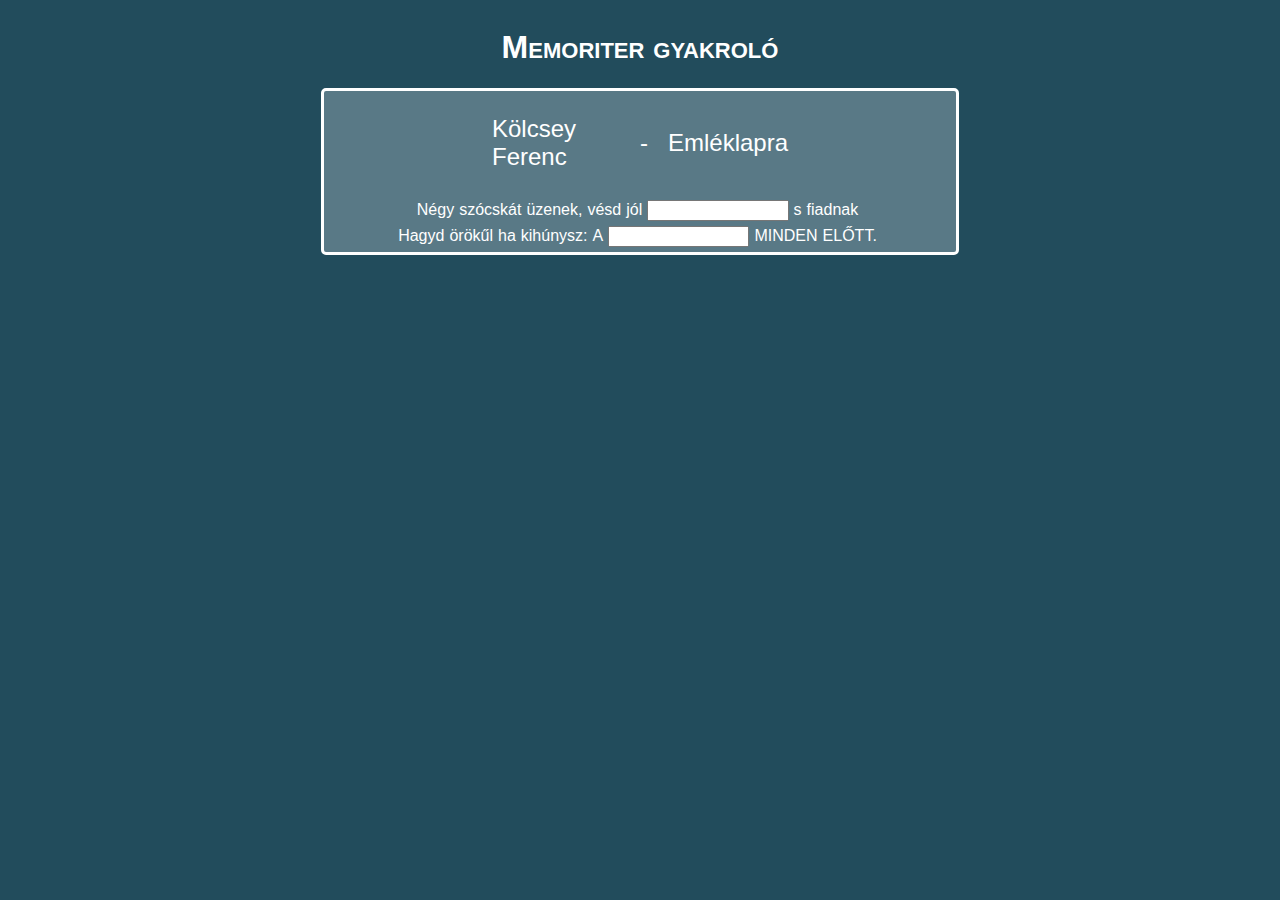
==== prototype.html @ 74a64ddb "Added all the poems" ====
<!DOCTYPE html>
<html lang="hu">

<head>
    <meta charset="UTF-8">
    <meta name="viewport" content="width=device-width, initial-scale=1.0">
    <title>Memoriter gyakorló</title>
    <link rel="stylesheet" href="style.css">
    <script src="index.js" defer></script>
</head>

<body>
    <h1>Memoriter gyakroló</h1>
    <div id="poem">
        <div id="poem-data">
            <p id="author">Kölcsey Ferenc</p>
            <p>-</p>
            <p id="title">Emléklapra</p>
        </div>
        <div id="poem-text">
            <div class="poem-line">
                <span class="poem-word">Négy </span>
                <span class="poem-word">szócskát </span>
                <span class="poem-word">üzenek, </span>
                <span class="poem-word">vésd </span>
                <span class="poem-word">jól </span>
                <input type="text" class="poem-word-input" id="word-0">
                <!-- <span class="poem-word">kebeledbe,</span> -->
                <span class="poem-word"> s </span>
                <span class="poem-word">fiadnak </span>
            </div>
            <div class="poem-line">
                <span class="poem-word">Hagyd </span>
                <span class="poem-word">örökűl </span>
                <span class="poem-word">ha </span>
                <span class="poem-word">kihúnysz: </span>
                <span class="poem-word">A </span>
                <input type="text" class="poem-word-input" id="word-0">
                <!--<span class="poem-word">HAZA</span> -->
                <span class="poem-word"> MINDEN </span>
                <span class="poem-word">ELŐTT.</span>
            </div>
        </div>
    </div>
</body>

</html>
---- style.css ----
body {
  background-color: rgb(34, 76, 92);
  color: white;
  font-family: 'Arial', sans-serif;
  display: flex;
  flex-direction: column;
  justify-content: center;
  align-items: center;
}
h1 {
  font-variant: small-caps;
  text-align: center;
}
#poem {
  background-color: rgb(89, 121, 134);
  width: 50%;
  border-style: solid;
  border-radius: 5px;
}
#poem-data {
  margin: 0 auto;
  width: 50%;
  display: flex;
  flex-direction: row;
  justify-content: center;
  align-items: center;
}

#poem-data p {
  padding-left: 10px;
  margin-right: 10px;
  font-size: 150%;
}

div.poem-line {
  margin: 5px;
  display: flex;
  flex-direction: row;
  justify-content: center;
  align-items: center;
}

span.poem-word {
  margin-right: 5px;
}

input {
  width: 10em;
  margin-right: 5px;
}
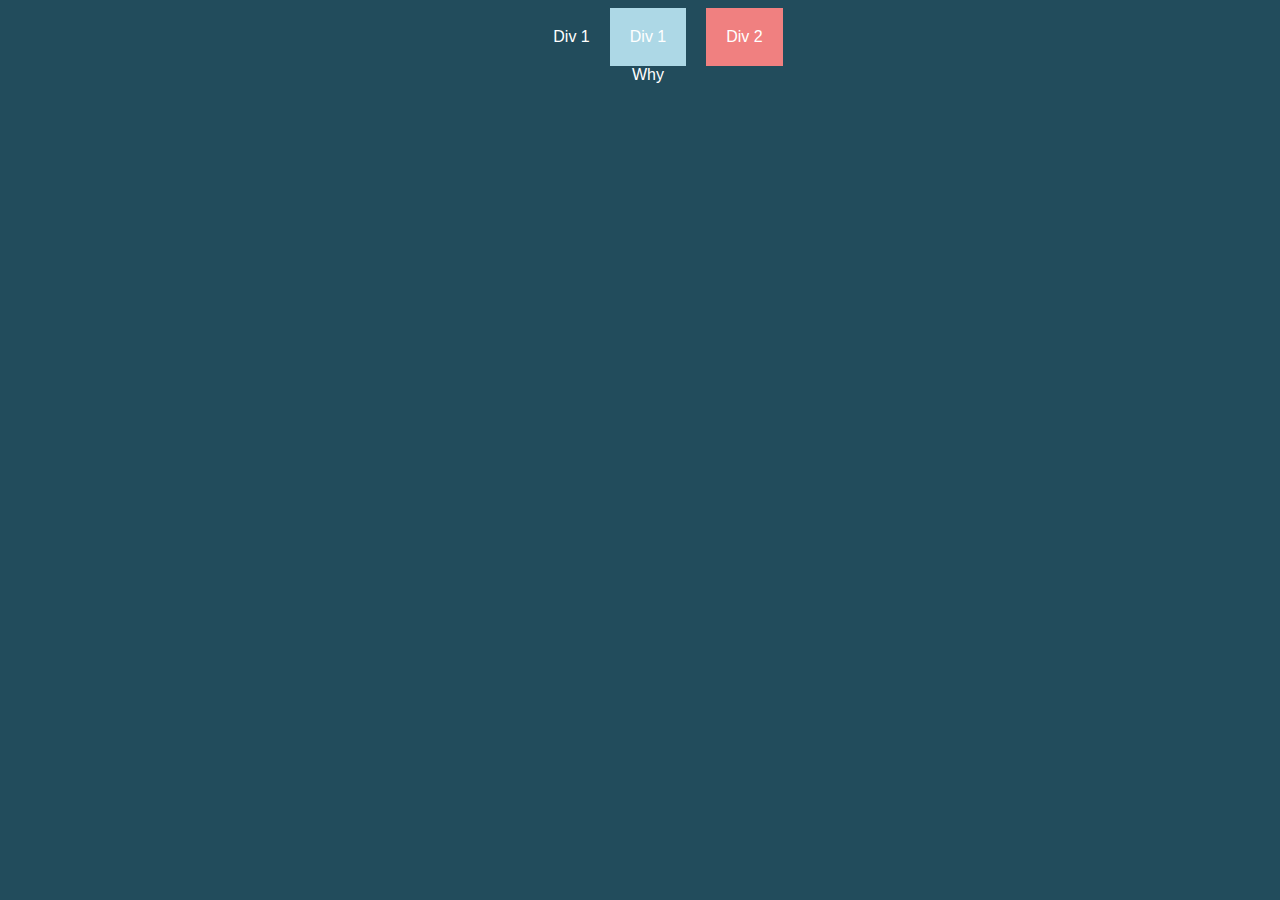
==== commit 9941a79d: "Done most of it" ====
--- a/prototype.html
+++ b/prototype.html
@@ -7,41 +7,40 @@
     <title>Memoriter gyakorló</title>
     <link rel="stylesheet" href="style.css">
     <script src="index.js" defer></script>
+    <style>
+        .container {
+            display: flex;
+            align-items: center;
+            /* Align items vertically */
+        }
+
+        .spacer {
+            padding: 20px;
+            margin-left: 20px
+                /* Pushes div1 to the center */
+        }
+
+        .div1 {
+            background: lightblue;
+            padding: 20px;
+        }
+
+        .div2 {
+            background: lightcoral;
+            padding: 20px;
+            margin-left: 20px;
+            /* Adds space between div1 and div2 */
+        }
+    </style>
 </head>
 
 <body>
-    <h1>Memoriter gyakroló</h1>
-    <div id="poem">
-        <div id="poem-data">
-            <p id="author">Kölcsey Ferenc</p>
-            <p>-</p>
-            <p id="title">Emléklapra</p>
-        </div>
-        <div id="poem-text">
-            <div class="poem-line">
-                <span class="poem-word">Négy </span>
-                <span class="poem-word">szócskát </span>
-                <span class="poem-word">üzenek, </span>
-                <span class="poem-word">vésd </span>
-                <span class="poem-word">jól </span>
-                <input type="text" class="poem-word-input" id="word-0">
-                <!-- <span class="poem-word">kebeledbe,</span> -->
-                <span class="poem-word"> s </span>
-                <span class="poem-word">fiadnak </span>
-            </div>
-            <div class="poem-line">
-                <span class="poem-word">Hagyd </span>
-                <span class="poem-word">örökűl </span>
-                <span class="poem-word">ha </span>
-                <span class="poem-word">kihúnysz: </span>
-                <span class="poem-word">A </span>
-                <input type="text" class="poem-word-input" id="word-0">
-                <!--<span class="poem-word">HAZA</span> -->
-                <span class="poem-word"> MINDEN </span>
-                <span class="poem-word">ELŐTT.</span>
-            </div>
-        </div>
+    <div class="container">
+        <div class="spacer">Div 1</div>
+        <div class="div1">Div 1</div>
+        <div class="div2">Div 2</div>
     </div>
+    <div>Why</div>
 </body>
 
 </html>--- a/style.css
+++ b/style.css
@@ -6,22 +6,89 @@
   flex-direction: column;
   justify-content: center;
   align-items: center;
+  min-width: 100vw;
+  overflow-x: auto;
 }
 h1 {
   font-variant: small-caps;
   text-align: center;
+  width: 100%;
 }
+
+#main-div {
+  display: flex;
+  justify-content: center;
+  align-items: felx-start;
+}
+
+#options-div {
+  margin-right: 20px;
+}
+
+#settings-div {
+  display: flex;
+  flex-direction: row;
+  justify-content: center;
+  align-items: center;
+  font-size: 25px;
+}
+
+#settings-div input {
+  font-size: inherit;
+  border-width: 3px;
+}
+
+#buttons-div {
+  display: flex;
+  flex-direction: row;
+  justify-content: center;
+  align-items: center;
+}
+
+button {
+  padding: 5%;
+  margin: 5%;
+  font-size: 25px;
+  border-radius: 5em;
+  border-style: solid;
+  color: white;
+  background-color: rgb(70, 109, 124);
+  border-color: rgb(29, 57, 71);
+  border-width: 3px;
+}
+
+button:active {
+  transform: scale(0.97);
+  transition: transform 0.05s;
+}
+
 #poem {
   background-color: rgb(89, 121, 134);
-  width: 50%;
   border-style: solid;
   border-radius: 5px;
+  padding: 10px;
+  font-size: 18px;
+  border-color: rgb(29, 57, 71);
 }
 #poem-data {
   margin: 0 auto;
-  width: 50%;
   display: flex;
   flex-direction: row;
+  justify-content: center;
+  align-items: center;
+}
+
+#poem-div {
+  flex: 1;
+}
+
+#poem-data p {
+  text-align: center;
+}
+
+#poem-text {
+  display: flex;
+  flex-direction: column;
   justify-content: center;
   align-items: center;
 }
@@ -34,17 +101,48 @@
 
 div.poem-line {
   margin: 5px;
+  margin-bottom: 10px;
+  display: flex;
+  flex-direction: row;
+  justify-content: center;
+  align-items: center;
+  height: 15px;
+  min-height: 15px;
+}
+
+span.poem-word {
+  margin-left: 5px;
+}
+
+input.poem-word {
+  padding: 0%;
+  width: 6em;
+  margin-left: 5px;
+}
+
+span.non-letter {
+  margin-left: 0%;
+}
+
+input {
+  background-color: rgb(89, 121, 134);
+  color: white;
+  border-color: rgb(29, 57, 71);
+  border-style: solid;
+  font-size: inherit;
+}
+
+input.checking.correct {
+  background-color: rgb(0, 133, 0);
+}
+
+input.checking.wrong {
+  background-color: rgb(149, 0, 0);
+}
+
+#options-div {
   display: flex;
   flex-direction: row;
   justify-content: center;
   align-items: center;
 }
-
-span.poem-word {
-  margin-right: 5px;
-}
-
-input {
-  width: 10em;
-  margin-right: 5px;
-}
